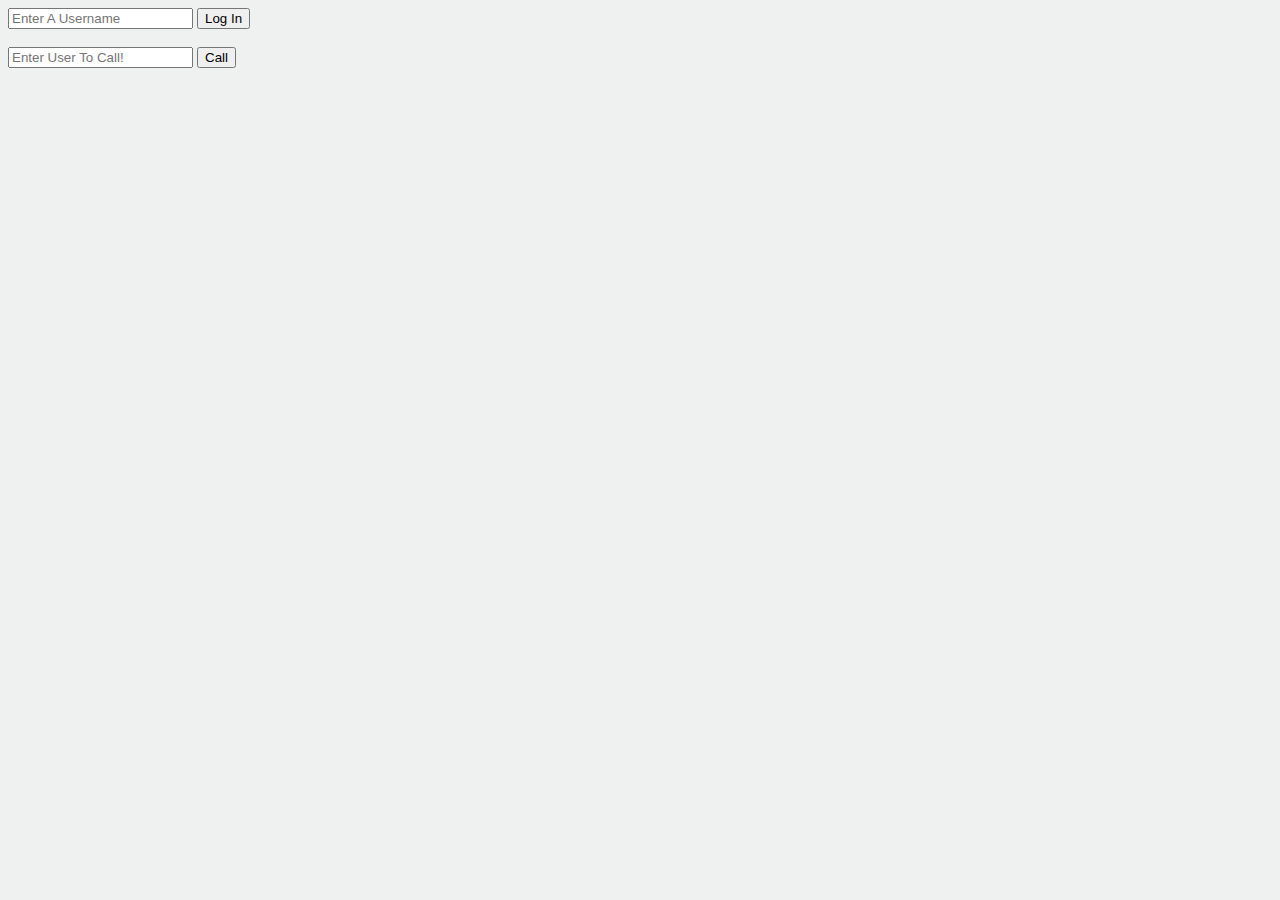
==== MainPage.html @ 2eec455f "Unknown error removed" ====
<!DOCTYPE html>
<html lang="en" xmlns="http://www.w3.org/1999/html">
<head>
    <title>Web Project</title>

    
    <link rel="stylesheet" type="text/css" href="stylesheets/style.css" />
    <script src="js/modernizr.custom.js"></script>



    
</head>
<body>
<div>
    
    <div class="md-modal md-effect-13" id="modal-13">
			<div class="md-content">
				<div>
	                 <div id="vid-box"></div>
                    <button class="md-close">
                       <i class="md-close fa fa-times-circle-o"></i>
                    </button>
                    
				</div>
			</div>
    </div>
    
    
        <form name="loginForm" id="login" action="#" onsubmit="return errWrap(login,this);">

                <input type="text" name="username" id="username" placeholder="Enter A Username"/>

            
               <button type="submit" name="login_submit" value="Log In" >
						Log In
				</button>
        </form>
<br>
	<form name="callForm" id="call" action="#" onsubmit="return errWrap(makeCall,this);">

            <input type="text" name="number" id="call" placeholder="Enter User To Call!"/>

        
        <button type="submit" value="Call">
            Call
        </button>

        
	</form>
    <button class="cbutton cbutton--effect-radomir md-trigger" value="Call" hidden="true" data-modal="modal-13" id="showModal"></button>


     
</div>
</body>

<script src="https://ajax.googleapis.com/ajax/libs/jquery/2.1.3/jquery.min.js"></script>
<script src="https://cdn.pubnub.com/pubnub.min.js"></script>
<script src="js/webrtc.js"></script>
<script type="text/javascript">

var video_out = document.getElementById("vid-box");

function login(form) {
	var phone = window.phone = PHONE({
	    number        : form.username.value || "Anonymous", // listen on username line else Anonymous
	    publish_key   : 'pub-c-561a7378-fa06-4c50-a331-5c0056d0163c', // Your Pub Key
	    subscribe_key : 'sub-c-17b7db8a-3915-11e4-9868-02ee2ddab7fe', // Your Sub Key
	});	
	phone.ready(function(){form.username.style.background="#55ff5b"; form.login_submit.hidden="true"; });
	phone.receive(function(session){
	    session.connected(function(session) { video_out.appendChild(session.video); showModal();});
	    session.ended(function(session) { video_out.innerHTML=''; });
	});
	return false;
}
    
function makeCall(form){
	if (!window.phone) alert("Login First!");
	else phone.dial(form.number.value);
	return false;
}
    
function showModal(){
    $("#showModal").click();
}

function errWrap(fxn, form){
	try {
		return fxn(form);
	} catch(err) {
		alert("WebRTC is currently only supported by Chrome, Opera, and Firefox");
		return false;
	}
}

</script>
<script src="js/modalEffects.js"></script>
<script src="js/classie.js"></script>
<script>
	(function(i,s,o,g,r,a,m){i['GoogleAnalyticsObject']=r;i[r]=i[r]||function(){
			(i[r].q=i[r].q||[]).push(arguments)},i[r].l=1*new
		Date();a=s.createElement(o),
		m=s.getElementsByTagName(o)[0];a.async=1;a.src=g;m.parentNode.insertBefore(a,m)
	})(window,document,'script','//www.google-analytics.com/analytics.js','ga');

	ga('create', 'UA-46933211-3', 'auto');
	ga('send', 'pageview');

</script>

</html>
---- stylesheets/style.css ----
.input {
	position: relative;
	z-index: 1;
	display: inline-block;
	margin: 1em;
	max-width: 250px;
	width: calc(100% - 2em);
	vertical-align: top;
}

.input__field{
	position: relative;
	display: block;
	float: right;
	padding: 0.8em;
	width: 60%;
	border: none;
	border-radius: 0;
	background: #f0f0f0;
	color: #aaa;
	font-weight: 400;
	font-family: "Avenir Next", "Helvetica Neue", Helvetica, Arial, sans-serif;
	-webkit-appearance: none; /* for box shadows to show on iOS */
}

.ptext{
    margin-left: 10%;
	width: 80%;
	border: none;
	border-radius: 0;
	background: #f0f0f0;
	color: #aaa;
	font-weight: 400;
	font-family: "Avenir Next", "Helvetica Neue", Helvetica, Arial, sans-serif;
	-webkit-appearance: none; /* for box shadows to show on iOS */
}

.input__field:focus {
	outline: none;
}

.input__label {
	display: inline-block;
	float: right;
	padding: 0 1em;
	width: 40%;
	color: #696969;
	font-weight: bold;
	font-size: 70.25%;
	-webkit-font-smoothing: antialiased;
    -moz-osx-font-smoothing: grayscale;
	-webkit-touch-callout: none;
	-webkit-user-select: none;
	-khtml-user-select: none;
	-moz-user-select: none;
	-ms-user-select: none;
	user-select: none;
}

.input__label-content {
	position: relative;
	display: block;
	padding: 1.6em 0;
	width: 100%;
}

.graphic {
	position: absolute;
	top: 0;
	left: 0;
	fill: none;
}

.icon {
	color: #ddd;
	font-size: 150%;
}




/* Nao */
.input--nao {
	overflow: hidden;
	padding-top: 1em;
}

.input__field--nao {
	padding: 0.5em 0em 0.25em;
	width: 100%;
	background: transparent;
	color: #19a2c6;
	font-size: 1.25em;
}

.input__label--nao {
	position: absolute;
	top: 0.95em;
	font-size: 0.85em;
	left: 0;
	display: block;
	width: 100%;
	text-align: left;
	padding: 0em;
	pointer-events: none;
	-webkit-transform-origin: 0 0;
	transform-origin: 0 0;
	-webkit-transition: -webkit-transform 0.2s 0.15s, color 1s;
	transition: transform 0.2s 0.15s, color 1s;
	-webkit-transition-timing-function: ease-out;
	transition-timing-function: ease-out;
}

.graphic--nao {
	stroke: #92989e;
	pointer-events: none;
	-webkit-transition: -webkit-transform 0.7s, stroke 0.7s;
	transition: transform 0.7s, stroke 0.7s;
	-webkit-transition-timing-function: cubic-bezier(0, 0.25, 0.5, 1);
	transition-timing-function: cubic-bezier(0, 0.25, 0.5, 1);
} 

.input__field--nao:focus + .input__label--nao,
.input--filled .input__label--nao {
	color: #333;
	-webkit-transform: translate3d(0, -1.25em, 0) scale3d(0.75, 0.75, 1);
	transform: translate3d(0, -1.25em, 0) scale3d(0.75, 0.75, 1);
}

.input__field--nao:focus ~ .graphic--nao,
.input--filled .graphic--nao {
	stroke: #333;
	-webkit-transform: translate3d(-66.6%, 0, 0);
	transform: translate3d(-66.6%, 0, 0);
}


/* Video Box */

#vid-box video{
	width: 100%;
	height: auto;
    max-height: 50vh;
    max-width: auto;
    
}
body{
    background-color: #eff1f1;
}
.bodyDiv{
    text-align: center;
}

.video2{
    width: 33%;
}

video{
    width: 25%;
    
}

@media only screen 
and (min-width : 320px) 
and (max-width : 800px){   
    #vid-box video{
        width: 100%;
        height: auto;
    }
    body{background-color: yellow:}
}



.inputButton{
    margin-top: 35px;
}




/* General styles for the modal */

/* 
Styles for the html/body for special modal where we want 3d effects
Note that we need a container wrapping all content on the page for the 
perspective effects (not including the modals and the overlay).
*/
.md-perspective,
.md-perspective body {
	height: 100%;
	overflow: hidden;
}

.md-perspective body  {
	background: #222;
	-webkit-perspective: 600px;
	-moz-perspective: 600px;
	perspective: 600px;
}

.container {
	background: #e74c3c;
	min-height: 100%;
}

.md-modal {
	position: fixed;
	top: 50%;
	left: 50%;
	width: 50%;
	max-width: 630px;
	min-width: 320px;
	height: auto;
	z-index: 2000;
	visibility: hidden;
	-webkit-backface-visibility: hidden;
	-moz-backface-visibility: hidden;
	backface-visibility: hidden;
	-webkit-transform: translateX(-50%) translateY(-50%);
	-moz-transform: translateX(-50%) translateY(-50%);
	-ms-transform: translateX(-50%) translateY(-50%);
	transform: translateX(-50%) translateY(-50%);
    
}

.md-show {
	visibility: visible;
        border: 3px solid #19a2c6;


}

.md-overlay {
	position: fixed;
	width: 100%;
	height: 100%;
	visibility: hidden;
	top: 0;
	left: 0;
	z-index: 1000;
	opacity: 0;
	background: #d02129;
	-webkit-transition: all 0.3s;
	-moz-transition: all 0.3s;
	transition: all 0.3s;
    

}

.md-show ~ .md-overlay {
	opacity: 1;
	visibility: visible;
    
}

/* Content styles */
.md-content {
/*	color: #fff;*/
	background: #d02129;
	position: relative;
	border-radius: 3px;
	margin: 0 auto;

}

.md-content h3 {
	margin: 0;
	padding: 0.4em;
	text-align: center;
	font-size: 2.4em;
	font-weight: 300;
	opacity: 0.8;
	background: rgba(0,0,0,0.1);
	border-radius: 3px 3px 0 0;
}

.md-content > div {
	padding: 15px 40px 30px;
	margin: 0;
	font-weight: 300;
	font-size: 1.15em;
}

.md-content > div p {
	margin: 0;
	padding: 10px 0;
}

.md-content > div ul {
	margin: 0;
	padding: 0 0 30px 20px;
}

.md-content > div ul li {
	padding: 5px 0;
}

.md-content button {
	font-size: 2em;
    background-color: #d02129;
    border-style: none;
    color: #eff1f1;

}
/* Effect 13: 3D slit */
.md-effect-13.md-modal {
	-webkit-perspective: 1300px;
	-moz-perspective: 1300px;
	perspective: 1300px;
}

.md-effect-13 .md-content {
	-webkit-transform-style: preserve-3d;
	-moz-transform-style: preserve-3d;
	transform-style: preserve-3d;
	-webkit-transform: translateZ(-3000px) rotateY(90deg);
	-moz-transform: translateZ(-3000px) rotateY(90deg);
	-ms-transform: translateZ(-3000px) rotateY(90deg);
	transform: translateZ(-3000px) rotateY(90deg);
	opacity: 0;
}

.md-show.md-effect-13 .md-content {
	-webkit-animation: slit .7s forwards ease-out;
	-moz-animation: slit .7s forwards ease-out;
	animation: slit .7s forwards ease-out;
}

@-webkit-keyframes slit {
	50% { -webkit-transform: translateZ(-250px) rotateY(89deg); opacity: .5; -webkit-animation-timing-function: ease-out;}
	100% { -webkit-transform: translateZ(0) rotateY(0deg); opacity: 1; }
}

@-moz-keyframes slit {
	50% { -moz-transform: translateZ(-250px) rotateY(89deg); opacity: .5; -moz-animation-timing-function: ease-out;}
	100% { -moz-transform: translateZ(0) rotateY(0deg); opacity: 1; }
}

@keyframes slit {
	50% { transform: translateZ(-250px) rotateY(89deg); opacity: 1; animation-timing-function: ease-in;}
	100% { transform: translateZ(0) rotateY(0deg); opacity: 1; }
}




/* Button */
.cbutton {
	position: relative;
	display: inline-block;
	margin: 1em;
	padding: 0;
	border: none;
	background: none;
	color: #19a2c6;
	font-size: 1.4em;
	overflow: visible;
	-webkit-transition: color 0.7s;
	transition: color 0.7s;
	-webkit-tap-highlight-color: rgba(0, 0, 0, 0);
}

.cbutton.cbutton--click,
.cbutton:focus {
	outline: none;
	color: #3c8ddc;
}

.cbutton__icon {
	display: block;
}

.cbutton__text {
	position: absolute;
	opacity: 0;
	pointer-events: none;
}

.cbutton::after {
	position: absolute;
	top: 50%;
	left: 50%;
	margin: -35px 0 0 -35px;
	width: 70px;
	height: 70px;
	border-radius: 50%;
	content: '';
	opacity: 0;
	pointer-events: none;
}
/* Radomir */
.cbutton--effect-radomir::after {
	box-shadow: inset 0 0 0 35px rgba(111,148,182,0);
}

.cbutton--effect-radomir.cbutton--click::after {
	-webkit-animation: anim-effect-radomir 0.5s ease-out forwards;
	animation: anim-effect-radomir 0.5s ease-out forwards;
}

@-webkit-keyframes anim-effect-radomir {
	0% {
		opacity: 1;
		-webkit-transform: scale3d(0.4, 0.4, 1);
		transform: scale3d(0.4, 0.4, 1);
	}
	80% {
		box-shadow: inset 0 0 0 2px rgba(111,148,182,0.8);
		opacity: 0.1;
	}
	100% {
		box-shadow: inset 0 0 0 2px rgba(111,148,182,0.8);
		opacity: 0;
		-webkit-transform: scale3d(1.2, 1.2, 1);
		transform: scale3d(1.2, 1.2, 1);
	}
}

@keyframes anim-effect-radomir {
	0% {
		opacity: 1;
		-webkit-transform: scale3d(0.4, 0.4, 1);
		transform: scale3d(0.4, 0.4, 1);
	}
	80% {
		box-shadow: inset 0 0 0 2px rgba(111,148,182,0.8);
		opacity: 0.1;
	}
	100% {
		box-shadow: inset 0 0 0 2px rgba(111,148,182,0.8);
		opacity: 0;
		-webkit-transform: scale3d(1.2, 1.2, 1);
		transform: scale3d(1.2, 1.2, 1);
	}
}
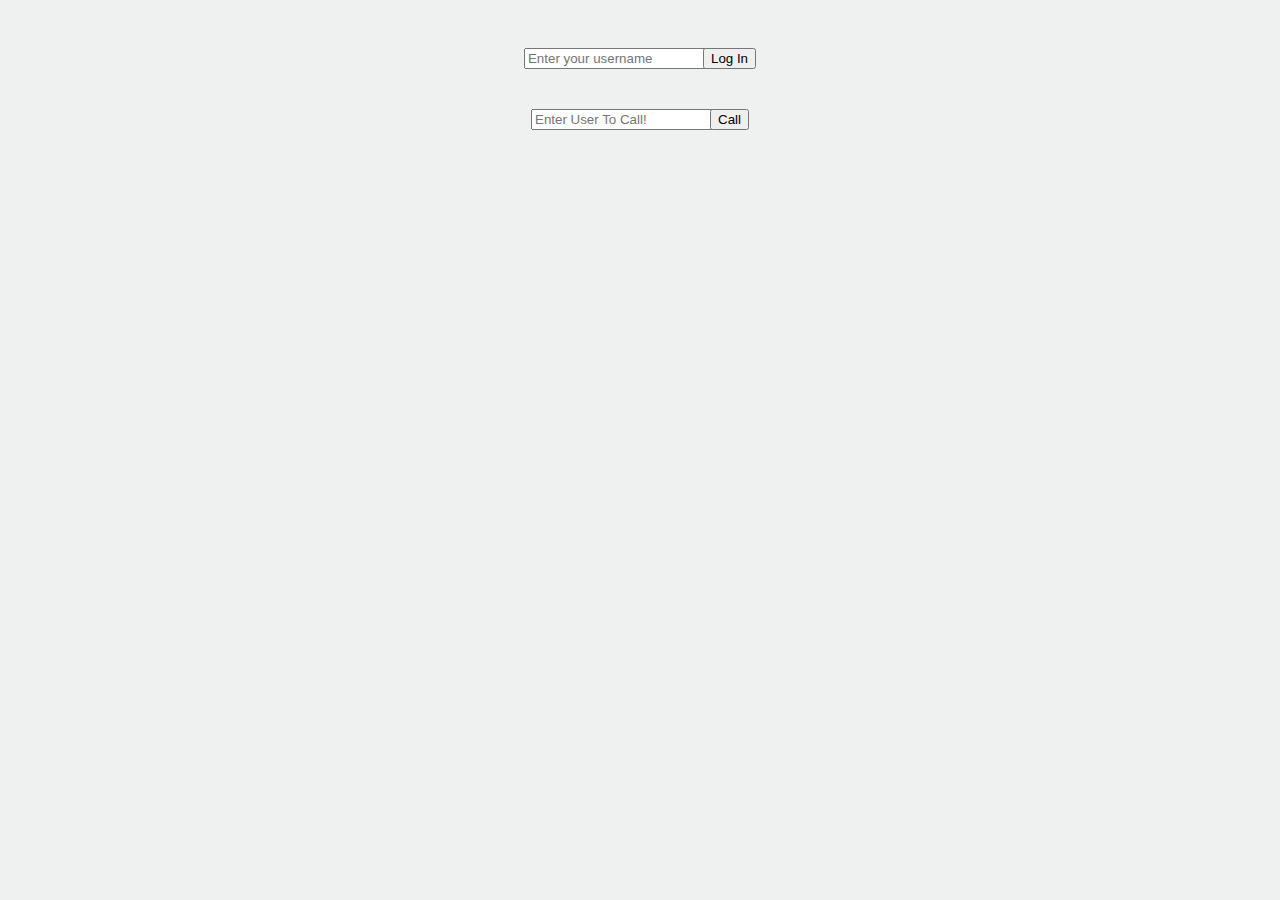
==== commit dfc006e1: "Final touches left" ====
--- a/MainPage.html
+++ b/MainPage.html
@@ -1,18 +1,18 @@
 <!DOCTYPE html>
-<html lang="en" xmlns="http://www.w3.org/1999/html">
+<html>
 <head>
     <title>Web Project</title>
 
-    
     <link rel="stylesheet" type="text/css" href="stylesheets/style.css" />
+    <link rel="stylesheet" type="text/css" href="fonts/font-awesome-4.3.0/css/font-awesome.min.css" />
     <script src="js/modernizr.custom.js"></script>
-
+	<link rel="stylesheet" type="text/css" href="css/normalize.css" />
 
 
     
 </head>
 <body>
-<div>
+<div class = "bodyDiv">
     
     <div class="md-modal md-effect-13" id="modal-13">
 			<div class="md-content">
@@ -28,23 +28,27 @@
     
     
         <form name="loginForm" id="login" action="#" onsubmit="return errWrap(login,this);">
+            <span >
+                <input  type="text" name="username" id="username" placeholder="Enter your username"/>
+                        <label for="username">
+                            <span >
+                            </span>
+                        </label>
+            </span>
+               <button type="submit" name="login_submit" value="Log In" style="margin-top: 40px; margin-left:-10px">Log In</button>
+        </form>
 
-                <input type="text" name="username" id="username" placeholder="Enter A Username"/>
+	<form name="callForm" id="call" action="#" onsubmit="return errWrap(makeCall,this);">
+        <span>
+            <input  type="text" name="number" id="call" placeholder="Enter User To Call!"/>
+					<label  for="number">
+						<span >
+                        </span>
+					</label>
 
-            
-               <button type="submit" name="login_submit" value="Log In" >
-						Log In
-				</button>
-        </form>
-<br>
-	<form name="callForm" id="call" action="#" onsubmit="return errWrap(makeCall,this);">
-
-            <input type="text" name="number" id="call" placeholder="Enter User To Call!"/>
-
+        </span>
         
-        <button type="submit" value="Call">
-            Call
-        </button>
+        <button  type="submit" value="Call" style="margin-top: 40px; margin-left:-10px" data-modal="modal-13">Call</button>
 
         
 	</form>
@@ -58,56 +62,9 @@
 <script src="https://ajax.googleapis.com/ajax/libs/jquery/2.1.3/jquery.min.js"></script>
 <script src="https://cdn.pubnub.com/pubnub.min.js"></script>
 <script src="js/webrtc.js"></script>
-<script type="text/javascript">
-
-var video_out = document.getElementById("vid-box");
-
-function login(form) {
-	var phone = window.phone = PHONE({
-	    number        : form.username.value || "Anonymous", // listen on username line else Anonymous
-	    publish_key   : 'pub-c-561a7378-fa06-4c50-a331-5c0056d0163c', // Your Pub Key
-	    subscribe_key : 'sub-c-17b7db8a-3915-11e4-9868-02ee2ddab7fe', // Your Sub Key
-	});	
-	phone.ready(function(){form.username.style.background="#55ff5b"; form.login_submit.hidden="true"; });
-	phone.receive(function(session){
-	    session.connected(function(session) { video_out.appendChild(session.video); showModal();});
-	    session.ended(function(session) { video_out.innerHTML=''; });
-	});
-	return false;
-}
-    
-function makeCall(form){
-	if (!window.phone) alert("Login First!");
-	else phone.dial(form.number.value);
-	return false;
-}
-    
-function showModal(){
-    $("#showModal").click();
-}
-
-function errWrap(fxn, form){
-	try {
-		return fxn(form);
-	} catch(err) {
-		alert("WebRTC is currently only supported by Chrome, Opera, and Firefox");
-		return false;
-	}
-}
-
-</script>
+<script src="MainPageScript.js"></script>
 <script src="js/modalEffects.js"></script>
 <script src="js/classie.js"></script>
-<script>
-	(function(i,s,o,g,r,a,m){i['GoogleAnalyticsObject']=r;i[r]=i[r]||function(){
-			(i[r].q=i[r].q||[]).push(arguments)},i[r].l=1*new
-		Date();a=s.createElement(o),
-		m=s.getElementsByTagName(o)[0];a.async=1;a.src=g;m.parentNode.insertBefore(a,m)
-	})(window,document,'script','//www.google-analytics.com/analytics.js','ga');
 
-	ga('create', 'UA-46933211-3', 'auto');
-	ga('send', 'pageview');
-
-</script>
 
 </html>
